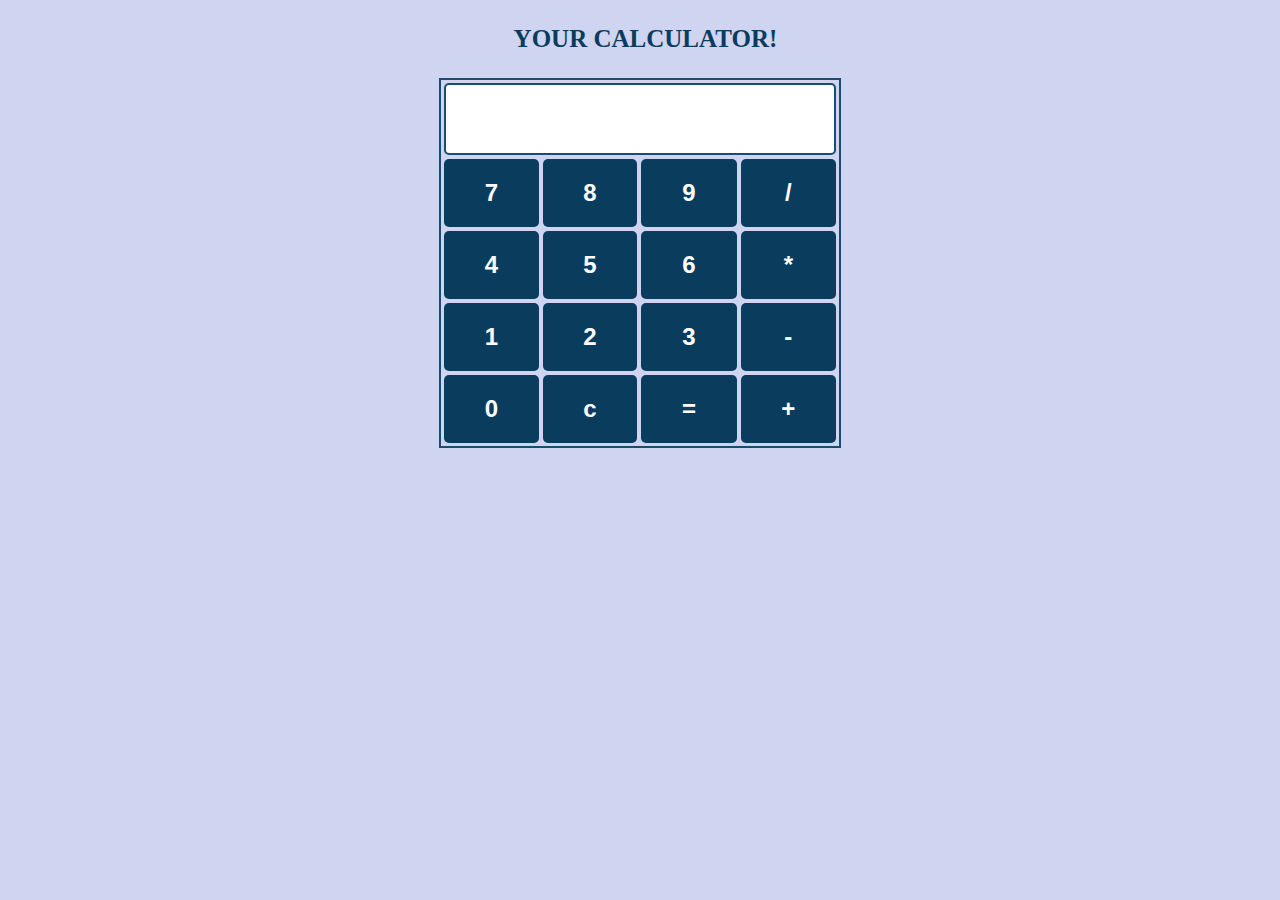
==== index.html @ 312961ba "Add files via upload" ====
<!DOCTYPE html>
<html lang="en">

<head>
    <meta charset="UTF-8">
    <meta name="viewport" content="width=device-width, initial-scale=1.0">
    <title>Document</title>
    <link rel="stylesheet" href="style.css">
</head>

<body>
    <div>
        <p>YOUR CALCULATOR!</p>
        <table>
            <tr>
                <td colspan="4">
                    <input type="text" id="res">
                </td>
            </tr>

            <tr>
                <td><button id="7" onclick="addNum('7')">7</button></td>
                <td><button id="8" onclick="addNum('8')">8</button></td>
                <td><button id="9" onclick="addNum('9')">9</button></td>
                <td><button id="devide" onclick="addSymbol('/')">/</button></td>
            </tr>

            <tr>
                <td><button id="4" onclick="addNum('4')">4</button></td>
                <td><button id="5" onclick="addNum('5')">5</button></td>
                <td><button id="6" onclick="addNum('6')">6</button></td>
                <td><button id="angam" onclick="addSymbol('*')">*</button></td>
            </tr>

            <tr>
                <td><button id="1" onclick="addNum('1')">1</button></td>
                <td><button id="2" onclick="addNum('2')">2</button></td>
                <td><button id="3" onclick="addNum('3')">3</button></td>
                <td><button id="minus" onclick="addSymbol('-')">-</button></td>
            </tr>
            <tr>
                <td><button id="zero" onclick="addNum('0')">0</button></td>
                <td><button id="c" onclick="clearInp()">c</button></td>
                <td><button id="result" onclick="getResult()">=</button></td>
                <td><button id="plus" onclick="addSymbol('+')">+</button></td>
            </tr>
        </table>
    </div>






    <script src="script.js"></script>
</body>

</html>
---- style.css ----
body{
    background-color: rgb(207, 212, 241);
}

p{
    margin-left: 40%; 
    color: rgb(10, 60, 94);
    font-weight: bold;
    font-size: 25px;
}

table { 
    border: 2px solid rgb(24, 77, 112); 
    margin-left: auto; 
    margin-right: auto; 
} 
  
button{ 
    width: 100%; 
    padding: 20px 40px; 
    background-color: rgb(10, 60, 94); 
    color: rgb(255, 255, 255); 
    font-size: 24px; 
    font-weight: bold; 
    border: none; 
    border-radius: 5px; 
} 
  
input[type="text"] { 
    padding: 20px 30px; 
    font-size: 24px; 
    font-weight: bold; 
    border: none; 
    border-radius: 5px; 
    border: 2px solid rgb(24, 77, 112); 
} 

button:hover{
   background-color: rgb(96, 130, 153);
   color: rgb(10, 60, 94);
}
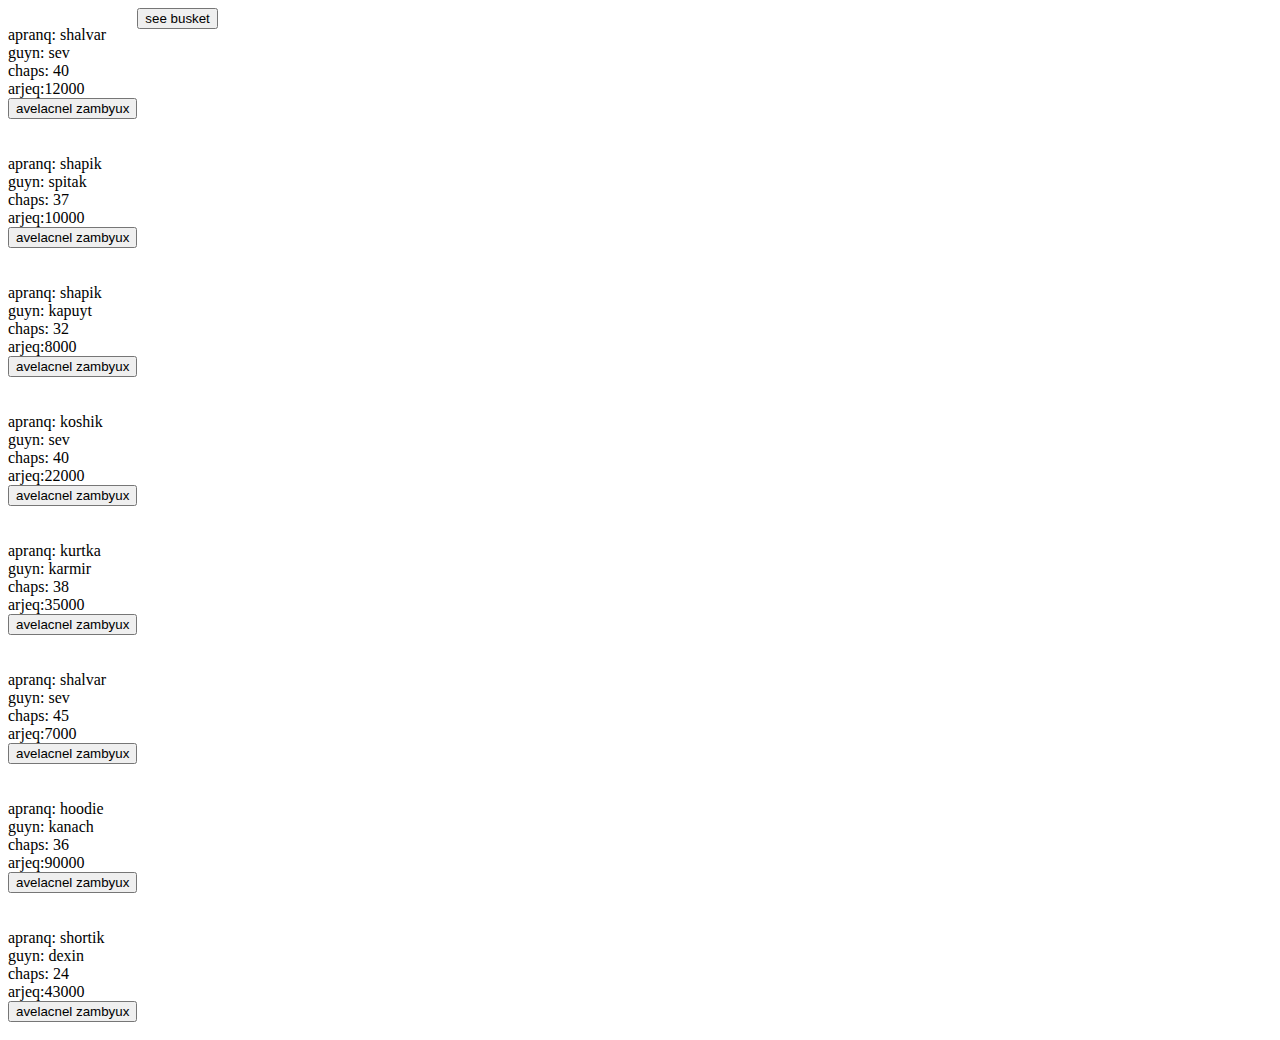
==== commit a7f0a364: "Add files via upload" ====
--- a/index.html
+++ b/index.html
@@ -6,51 +6,27 @@
     <meta name="viewport" content="width=device-width, initial-scale=1.0">
     <title>Document</title>
     <link rel="stylesheet" href="style.css">
+    <style>
+        #d {
+            float: left;
+        }
+
+        #basketDiv{
+            width: 450px;
+            height: 600px;
+            float: right;
+            background-color: lime;
+            display: none;
+        }
+    </style>
 </head>
 
 <body>
-    <div>
-        <p>YOUR CALCULATOR!</p>
-        <table>
-            <tr>
-                <td colspan="4">
-                    <input type="text" id="res">
-                </td>
-            </tr>
+ 
+    <div id="d"></div>
 
-            <tr>
-                <td><button id="7" onclick="addNum('7')">7</button></td>
-                <td><button id="8" onclick="addNum('8')">8</button></td>
-                <td><button id="9" onclick="addNum('9')">9</button></td>
-                <td><button id="devide" onclick="addSymbol('/')">/</button></td>
-            </tr>
-
-            <tr>
-                <td><button id="4" onclick="addNum('4')">4</button></td>
-                <td><button id="5" onclick="addNum('5')">5</button></td>
-                <td><button id="6" onclick="addNum('6')">6</button></td>
-                <td><button id="angam" onclick="addSymbol('*')">*</button></td>
-            </tr>
-
-            <tr>
-                <td><button id="1" onclick="addNum('1')">1</button></td>
-                <td><button id="2" onclick="addNum('2')">2</button></td>
-                <td><button id="3" onclick="addNum('3')">3</button></td>
-                <td><button id="minus" onclick="addSymbol('-')">-</button></td>
-            </tr>
-            <tr>
-                <td><button id="zero" onclick="addNum('0')">0</button></td>
-                <td><button id="c" onclick="clearInp()">c</button></td>
-                <td><button id="result" onclick="getResult()">=</button></td>
-                <td><button id="plus" onclick="addSymbol('+')">+</button></td>
-            </tr>
-        </table>
-    </div>
-
-
-
-
-
+    <button id="see">see busket</button>
+    <div id="basketDiv"></div>
 
     <script src="script.js"></script>
 </body>
--- a/style.css
+++ b/style.css
@@ -1,41 +1,4 @@
-body{
-    background-color: rgb(207, 212, 241);
-}
 
-p{
-    margin-left: 40%; 
-    color: rgb(10, 60, 94);
-    font-weight: bold;
-    font-size: 25px;
-}
-
-table { 
-    border: 2px solid rgb(24, 77, 112); 
-    margin-left: auto; 
-    margin-right: auto; 
-} 
-  
-button{ 
-    width: 100%; 
-    padding: 20px 40px; 
-    background-color: rgb(10, 60, 94); 
-    color: rgb(255, 255, 255); 
-    font-size: 24px; 
-    font-weight: bold; 
-    border: none; 
-    border-radius: 5px; 
-} 
-  
-input[type="text"] { 
-    padding: 20px 30px; 
-    font-size: 24px; 
-    font-weight: bold; 
-    border: none; 
-    border-radius: 5px; 
-    border: 2px solid rgb(24, 77, 112); 
-} 
-
-button:hover{
-   background-color: rgb(96, 130, 153);
-   color: rgb(10, 60, 94);
+.checked {
+    color: lime;
 }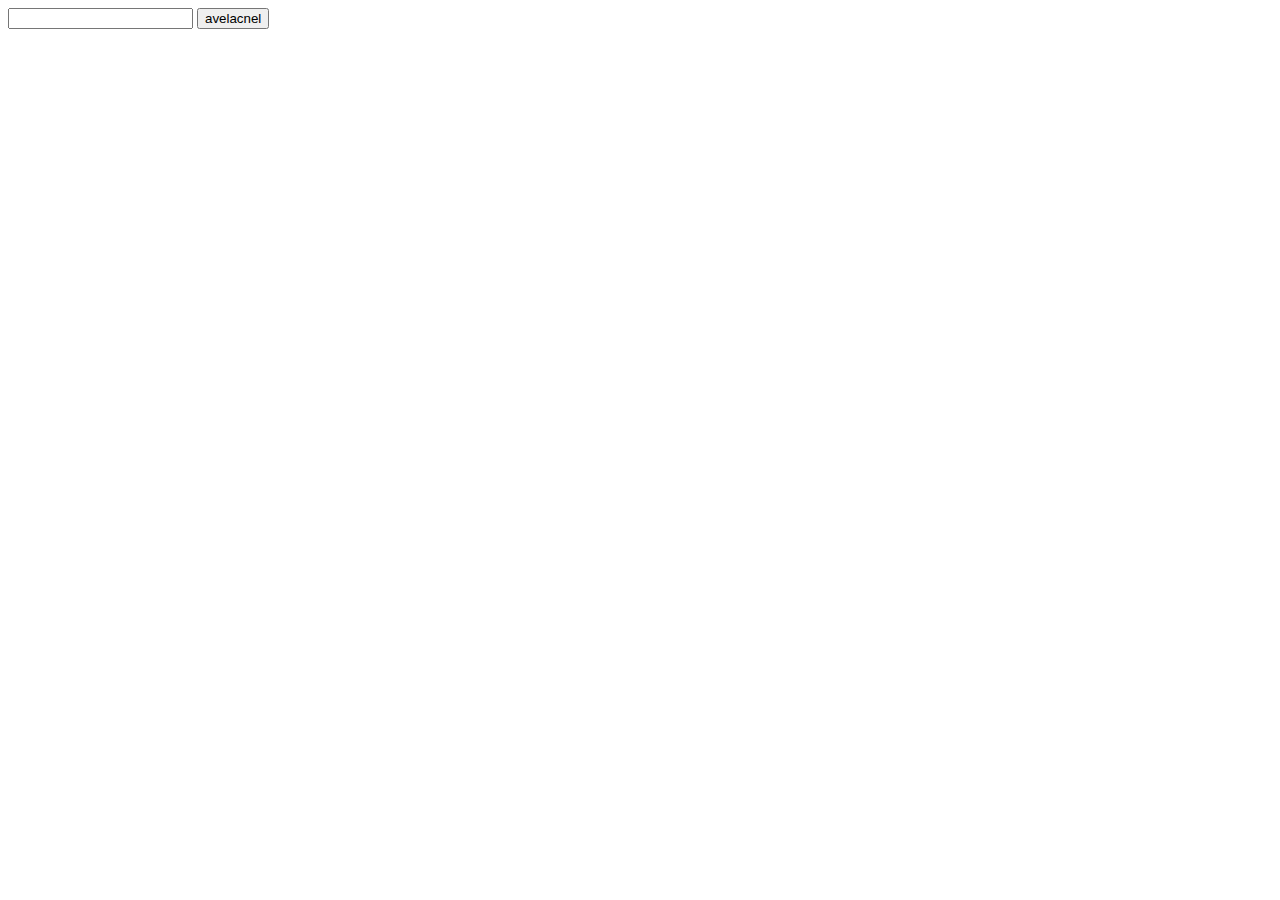
==== commit 6e12fdd4: "Add button (just functional)" ====
--- a/index.html
+++ b/index.html
@@ -6,29 +6,19 @@
     <meta name="viewport" content="width=device-width, initial-scale=1.0">
     <title>Document</title>
     <link rel="stylesheet" href="style.css">
-    <style>
-        #d {
-            float: left;
-        }
-
-        #basketDiv{
-            width: 450px;
-            height: 600px;
-            float: right;
-            background-color: lime;
-            display: none;
-        }
-    </style>
+    
 </head>
 
 <body>
- 
-    <div id="d"></div>
 
-    <button id="see">see busket</button>
-    <div id="basketDiv"></div>
+     <input id="inp">
+
+    <button id="add">avelacnel</button>
+
+    <div id="np"></div>
 
     <script src="script.js"></script>
+    
 </body>
 
 </html>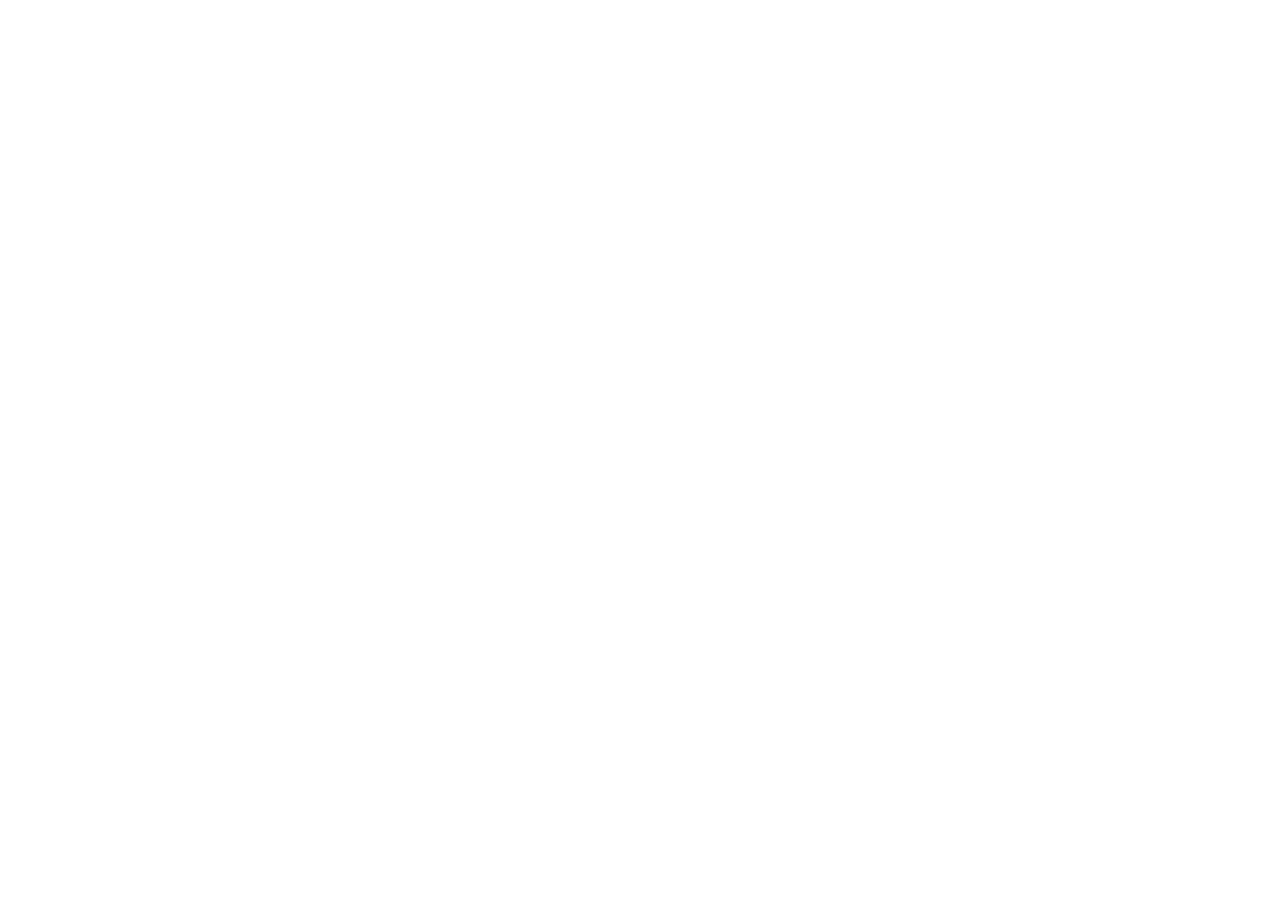
==== commit df0f5b00: "Add files via upload" ====
--- a/index.html
+++ b/index.html
@@ -1,24 +1,13 @@
 <!DOCTYPE html>
 <html lang="en">
-
 <head>
     <meta charset="UTF-8">
     <meta name="viewport" content="width=device-width, initial-scale=1.0">
     <title>Document</title>
-    <link rel="stylesheet" href="style.css">
+</head>
+<body>
     
-</head>
-
-<body>
-
-     <input id="inp">
-
-    <button id="add">avelacnel</button>
-
-    <div id="np"></div>
 
     <script src="script.js"></script>
-    
 </body>
-
 </html>